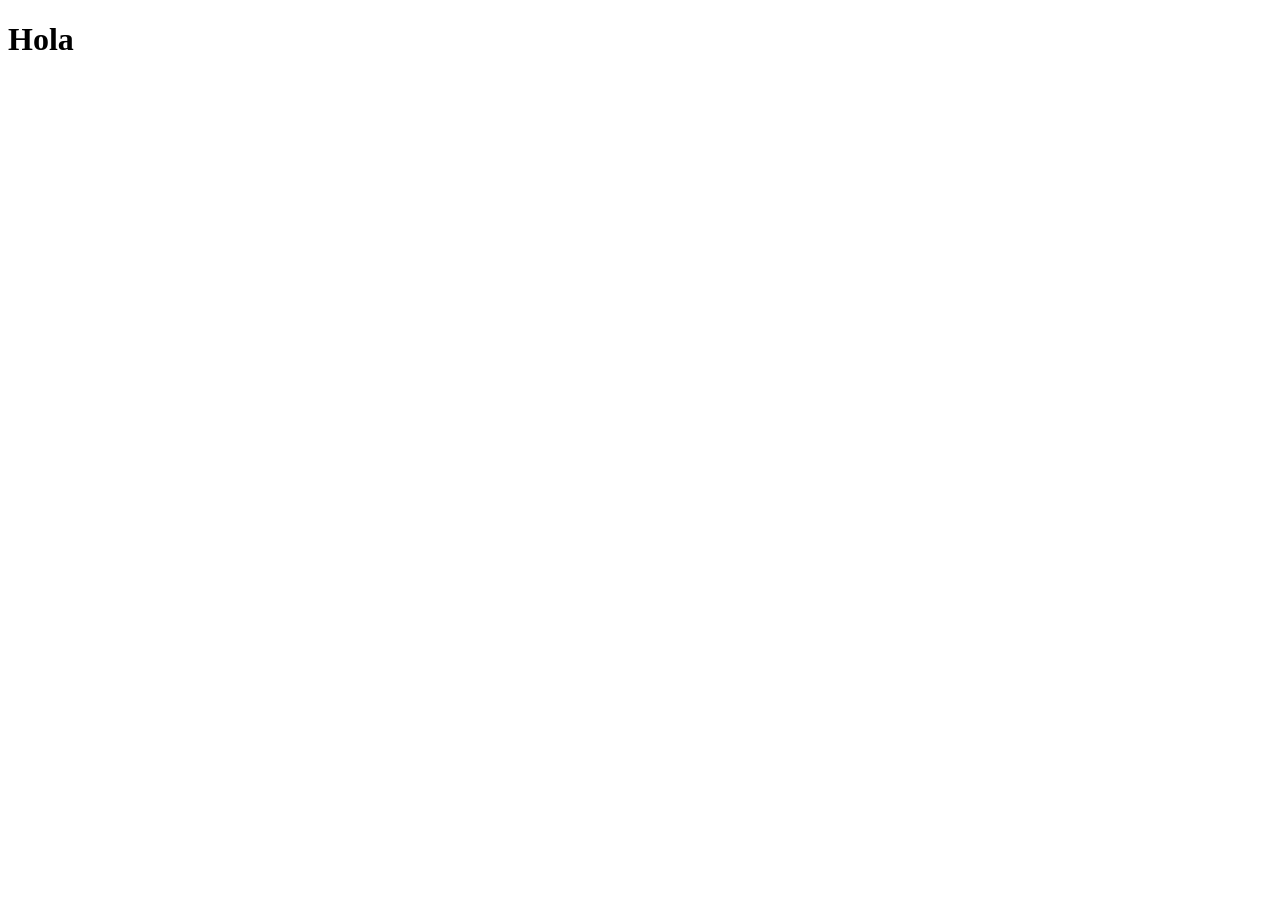
==== index.html @ 30f6f7a6 "ADDED {index html file}" ====
<!DOCTYPE html>
<html lang="en">
<head>
    <meta charset="UTF-8">
    <meta name="viewport" content="width=device-width, initial-scale=1.0">
    <title>Damian</title>
</head>
<body>
    <h1>Hola</h1>
</body>
</html>
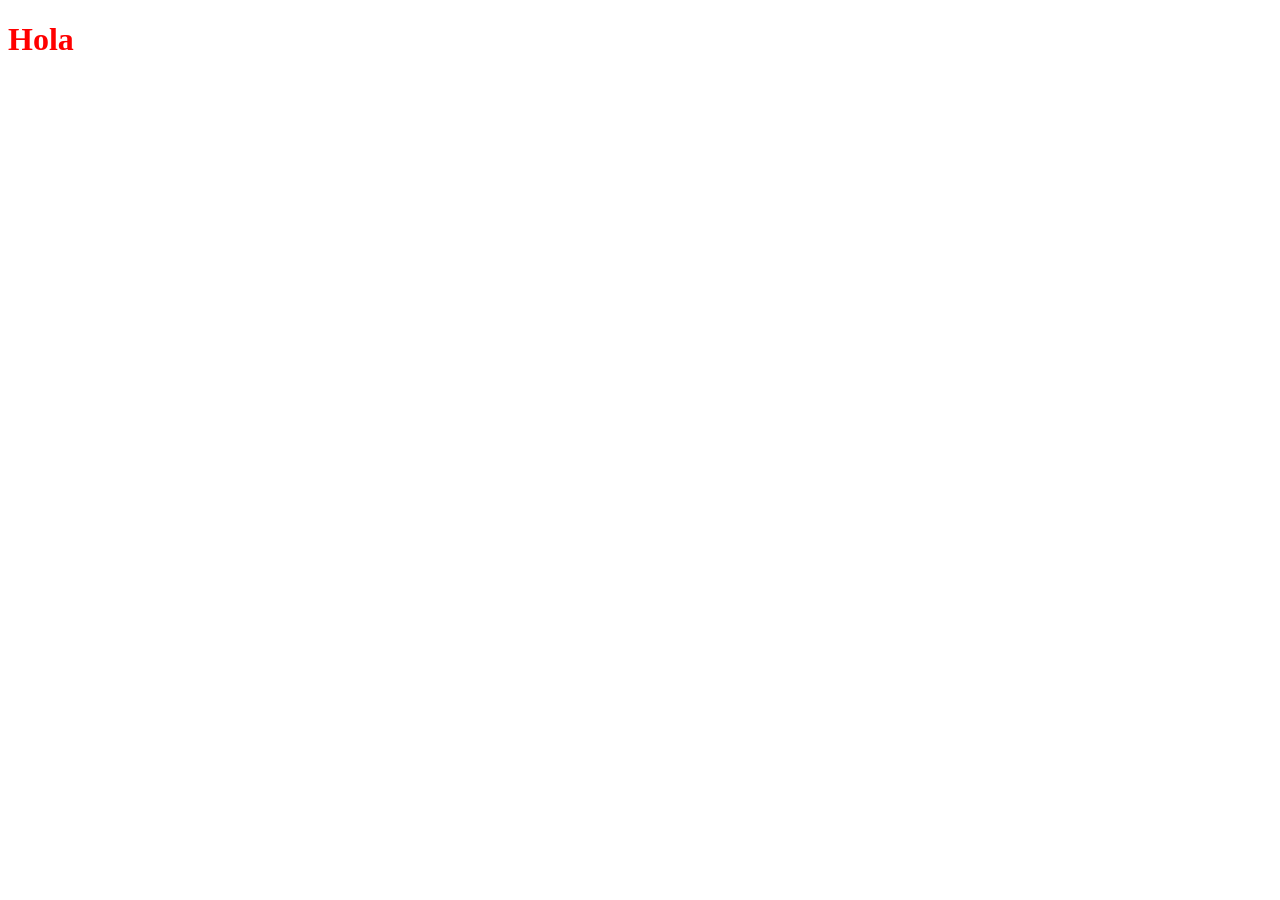
==== commit 3886f4d2: "ADDED {style js file}" ====
--- a/index.html
+++ b/index.html
@@ -4,6 +4,7 @@
     <meta charset="UTF-8">
     <meta name="viewport" content="width=device-width, initial-scale=1.0">
     <title>Damian</title>
+    <link rel="stylesheet" href="public/css/style.css">
 </head>
 <body>
     <h1>Hola</h1>
--- a/public/css/style.css
+++ b/public/css/style.css
@@ -0,0 +1,3 @@
+h1 {
+    color: red
+}
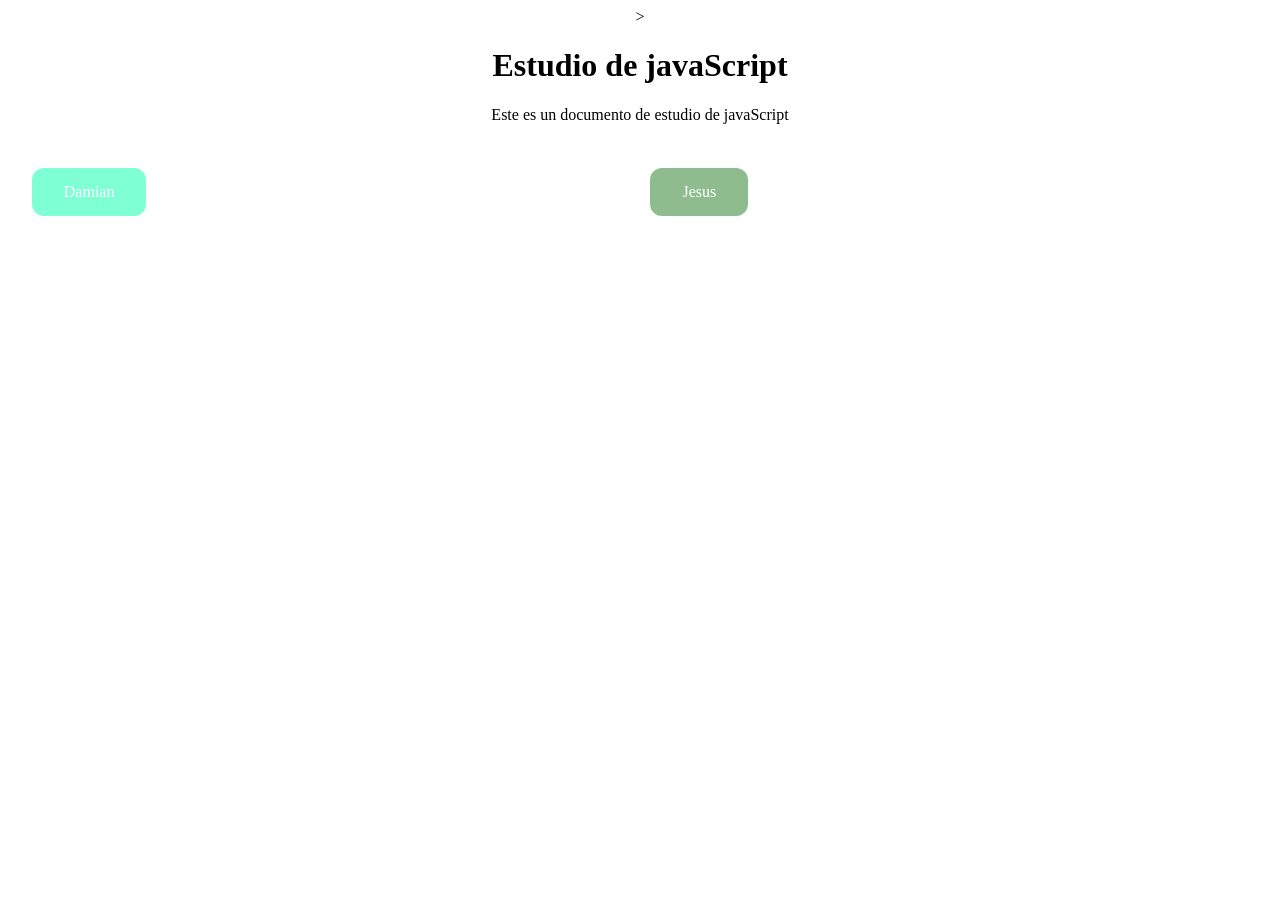
==== commit 672bdea4: "D7" ====
--- a/index.html
+++ b/index.html
@@ -1,12 +1,28 @@
 <!DOCTYPE html>
 <html lang="en">
+
 <head>
     <meta charset="UTF-8">
     <meta name="viewport" content="width=device-width, initial-scale=1.0">
-    <title>Damian</title>
-    <link rel="stylesheet" href="public/css/style.css">
+    <title>Documento de estudio de javaScript</title>
+    <script src="main2.js"></script>
 </head>
+
 <body>
-    <h1>Hola</h1>
+    <center>>
+        <h1>Estudio de javaScript</h1>
+        <p>Este es un documento de estudio de javaScript</p>
+
+        <br>
+        <a href="damian.html"
+            style="background-color:aquamarine; border: none; color: white; padding: 15px 32px; text-align: center; text-decoration: none; display: inline-block; font-size: 16px; margin: 10px 500px 10px 0; cursor: pointer; border-radius: 12px;"
+            type="button" target="_blank">Damian</a>
+        <a href="jesu.html"
+            style="background-color:darkseagreen; border: none; color: white; padding: 15px 32px; text-align: center; text-decoration: none; display: inline-block; font-size: 16px; margin: 10px 500px 10px 0; cursor: pointer; border-radius: 12px;"
+            type="button" target="_blank">Jesus</a>
+            
+    </center>
+    </div>
 </body>
+
 </html>
